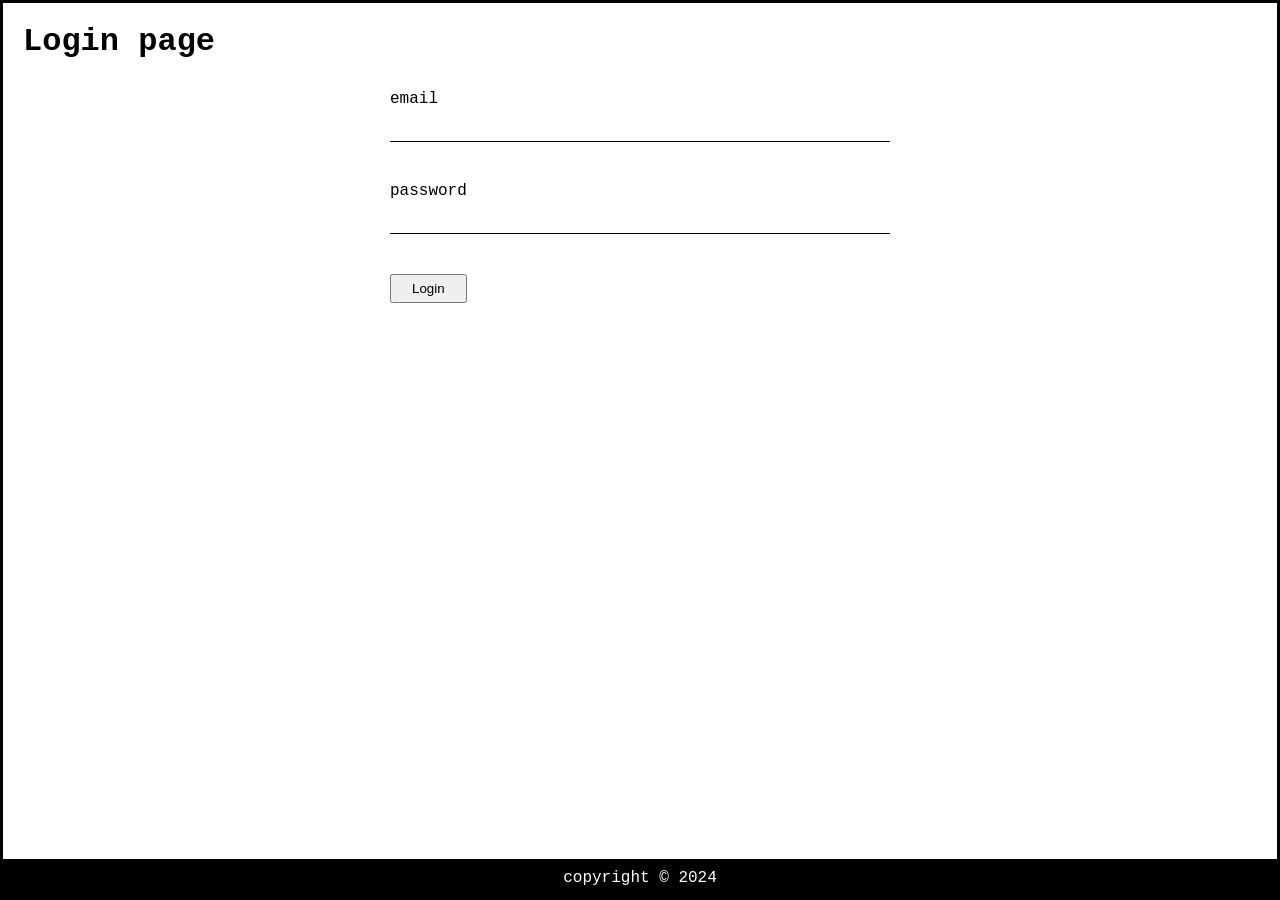
==== admin.html @ 1b04d6bb "Loyiha tayyor" ====
<!DOCTYPE html>
<html lang="en">

<head>
  <meta charset="UTF-8">
  <meta name="viewport" content="width=device-width, initial-scale=1.0">
  <title>Admin</title>
  <link rel="stylesheet" href="./stylesheets/css/main.css">
  <script type="module" src="./script/admin.js"></script>
</head>

<body>
  <div class="main-wrapper">
    <header>
      <nav class="main-nav">
        <ul>
          <li><a href="/admin.html">admin</a></li>
          <li><a href="/auth.html">auth</a></li>
        </ul>
      </nav>

      <button id="logout-btn">logout</button>
    </header>

    <main>
      <h1>Admin page</h1>
      <h2>New product</h2>
      <div id="app">
        <form>
          <div class="form-control">
            <label for="title">Product title</label>
            <input type="text" name="title" id="title">
          </div>

          <div class="form-control">
            <label for="price">Product price</label>
            <input type="number" name="price" id="price">
          </div>

          <div class="form-control">
            <label for="description">Product description</label>
            <textarea rows="3" name="description" id="description"></textarea>
          </div>

          <button type="submit" id="admin-btn">Add</button>
        </form>
        <div class="box"></div>
      </div>
    </main>

    <footer>copyright &copy; 2024</footer>
  </div>
</body>

</html>
---- stylesheets/css/main.css ----
* {
  padding: 0;
  margin: 0;
  box-sizing: border-box;
}

input:focus,
textarea:focus,
select:focus,
button:focus,
a[href]:focus {
  outline-offset: 3px;
}

textarea {
  resize: vertical;
}

html {
  font-size: 62.5%;
}

h1,
h2,
h3,
h4,
h5,
h6 {
  margin-bottom: 0.5em;
}

body {
  font-size: 1.6rem;
  font-family: "Courier New", Courier, monospace;
}

main {
  padding: 2rem;
  flex-grow: 1;
}

.main-wrapper {
  display: flex;
  flex-direction: column;
  min-height: 100vh;
  border: solid;
}

header {
  background-color: rgb(220, 220, 220);
  padding: 1rem 2rem;
  display: flex;
  justify-content: space-between;
  align-items: center;
}

.main-nav ul {
  display: flex;
  gap: 2rem;
}

footer {
  background-color: black;
  color: white;
  text-align: center;
  padding: 1rem 2rem;
}

ul {
  list-style-type: none;
}

a,
a:visited {
  color: blue;
}

a:hover {
  text-decoration: none;
}

img {
  display: block;
  width: 100%;
}

input,
textarea {
  font-size: inherit;
  font-family: inherit;
  padding: 0.5rem;
}

form {
  max-width: 500px;
  margin: 3rem auto 0;
}

.form-control {
  margin-bottom: 4rem;
}

.form-control label {
  display: block;
  margin-bottom: 0.5rem;
}

.form-control input {
  width: 100%;
  border: none;
  border-bottom: 1px solid;
}

.form-control input[type=number] {
  width: 100px;
}

.form-control input:focus {
  border-bottom-color: blue;
  outline: none;
}

.form-control textarea {
  width: 100%;
  border: none;
  border-bottom: 1px solid;
}

.form-control textarea:focus {
  outline: none;
  border-bottom-color: blue;
}

button {
  padding: 0.5rem 2rem;
  cursor: pointer;
}/*# sourceMappingURL=main.css.map */
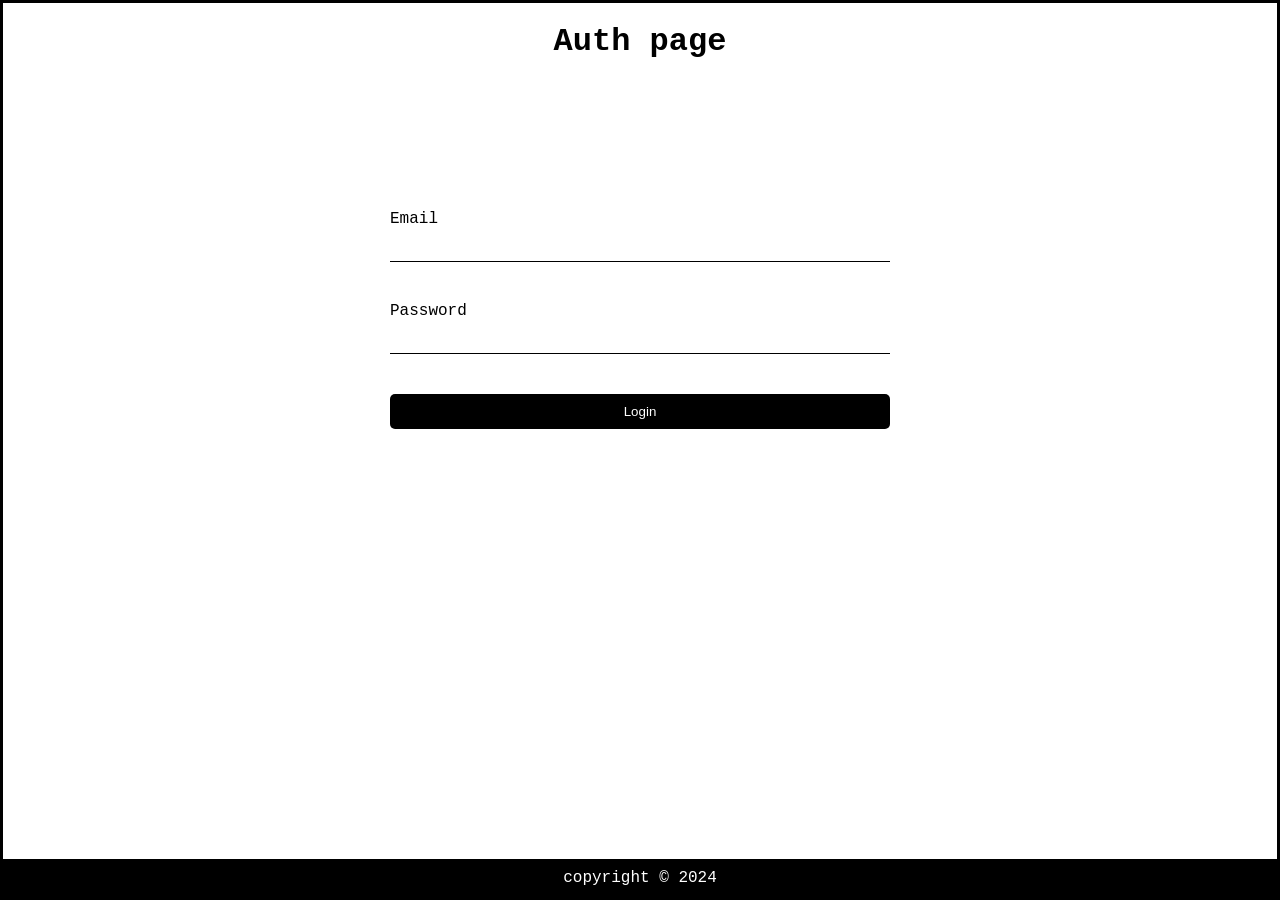
==== commit 3beaee42: "styles qoshildi" ====
--- a/admin.html
+++ b/admin.html
@@ -19,7 +19,6 @@
         </ul>
       </nav>
 
-      <button id="logout-btn">logout</button>
     </header>
 
     <main>
--- a/stylesheets/css/main.css
+++ b/stylesheets/css/main.css
@@ -134,4 +134,36 @@
 button {
   padding: 0.5rem 2rem;
   cursor: pointer;
-}/*# sourceMappingURL=main.css.map */+}/*# sourceMappingURL=main.css.map */
+
+#auth-btn{
+  width:100%;
+  border-radius: 5px;
+  border: none;
+  background-color: black;
+  color: white;
+  padding: 10px 10px;
+}
+
+#app{
+  margin-top: 150px;
+}
+body{
+  background-color:drgb(235, 230, 230)
+}
+
+.main-nav li a {
+  text-decoration: none; 
+  color: black;
+  font-size: 18px; 
+}
+main h1,h2{
+  text-align: center;
+}
+#admin-btn{
+  width: 100%;
+  background-color: black;
+  color: white;
+  border-radius: 5px;
+  padding: 10px 15px;
+}
